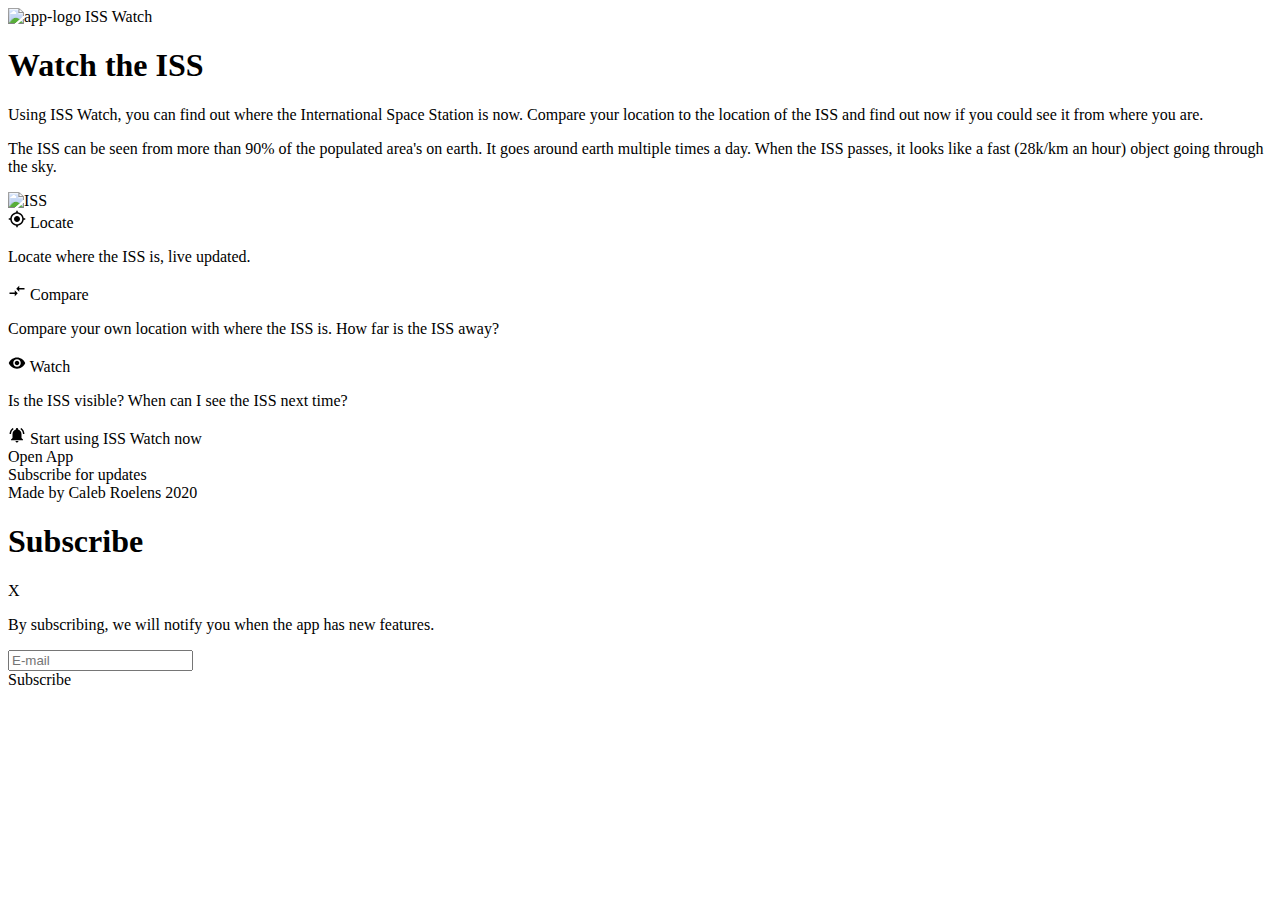
==== index.html @ 159359e6 "HTML files" ====
<!DOCTYPE html>
<html lang="en">
<head>
    <meta charset="UTF-8">
    <title>Home</title>
    <link rel="stylesheet" href="style/screen_index.css">
    <meta name="viewport" content="width=device-width, initial-scale=1">
    <script src="javascript/overview.js"></script>
</head>
<body>
<div class="c-content">
    <div class="c-content__grid">
        <div class="c-section c-content__grid-item1">
            <div class="c-app-logo c-content__innergrid-item1">
                <img class="c-app-logo__image" src="images/Icon.png" alt="app-logo">
                <span class="c-app-logo__text">ISS Watch</span>
            </div>
            <div class="c-content-text c-content__innergrid-item2">
                <h1 class="c-h1-text u-text-bold">Watch the ISS</h1>
                <p class="c-paragraph u-text-light">Using ISS Watch, you can find out where the International Space Station is now. Compare your location to the location of the ISS and find out now
                    if you could see it from where you are.</p>
                <p class="c-paragraph">The ISS can be seen from more than 90% of the populated area's on earth. It goes around earth multiple times a day. When the ISS passes, it looks like a fast (28k/km an hour) object going through the sky.</p>
            </div>
            <div class="c-content-images c-content__innergrid-item3">
                <img class="c-content-image" alt="ISS" src="images/ISS%20mockup.png">
            </div>
        </div>
        <div class="c-section c-content__grid-item2">
            <div class="c-section__grid">
                <div class="c-section__grid-item">
                    <div class="c-section__grid-item__header">
                        <svg class="c-section__grid-item__header-icon" xmlns="http://www.w3.org/2000/svg" viewBox="0 0 24 24" fill="black" width="18px" height="18px"><path d="M0 0h24v24H0z" fill="none"/><path d="M12 8c-2.21 0-4 1.79-4 4s1.79 4 4 4 4-1.79 4-4-1.79-4-4-4zm8.94 3c-.46-4.17-3.77-7.48-7.94-7.94V1h-2v2.06C6.83 3.52 3.52 6.83 3.06 11H1v2h2.06c.46 4.17 3.77 7.48 7.94 7.94V23h2v-2.06c4.17-.46 7.48-3.77 7.94-7.94H23v-2h-2.06zM12 19c-3.87 0-7-3.13-7-7s3.13-7 7-7 7 3.13 7 7-3.13 7-7 7z"/></svg>
                        <span class="c-section__grid-item__header-text">Locate</span>
                    </div>
                    <div class="c-section__grid-item__content">
                        <p class="c-paragraph">Locate where the ISS is, live updated.</p>
                    </div>
                </div>
                <div class="c-section__grid-item">
                    <div class="c-section__grid-item__header">
                        <svg class="c-section__grid-item__header-icon" xmlns="http://www.w3.org/2000/svg" enable-background="new 0 0 24 24" viewBox="0 0 24 24" fill="black" width="18px" height="18px"><g><rect fill="none" height="24" width="24" x="0"/></g><g><g><g><path d="M9.01,14H2v2h7.01v3L13,15l-3.99-4V14z M14.99,13v-3H22V8h-7.01V5L11,9L14.99,13z"/></g></g></g></svg>
                        <span class="c-section__grid-item__header-text">Compare</span>
                    </div>
                    <div class="c-section__grid-item__content">
                        <p class="c-paragraph">Compare your own location with where the ISS is. How far is the ISS away?</p>
                    </div>
                </div>
                <div class="c-section__grid-item">
                    <div class="c-section__grid-item__header">
                        <svg class="c-section__grid-item__header-icon" xmlns="http://www.w3.org/2000/svg" viewBox="0 0 24 24" fill="black" width="18px" height="18px"><path d="M0 0h24v24H0z" fill="none"/><path d="M12 4.5C7 4.5 2.73 7.61 1 12c1.73 4.39 6 7.5 11 7.5s9.27-3.11 11-7.5c-1.73-4.39-6-7.5-11-7.5zM12 17c-2.76 0-5-2.24-5-5s2.24-5 5-5 5 2.24 5 5-2.24 5-5 5zm0-8c-1.66 0-3 1.34-3 3s1.34 3 3 3 3-1.34 3-3-1.34-3-3-3z"/></svg>
                        <span class="c-section__grid-item__header-text">Watch</span>
                    </div>
                    <div class="c-section__grid-item__content">
                        <p class="c-paragraph">Is the ISS visible? When can I see the ISS next time?</p>
                    </div>
                </div>
            </div>
        </div>
        <div class="c-section c-content__grid-item3">
            <div class="c-app-options">
                <div class="c-app-options__header">
                    <svg class="c-app-options__header-icon" xmlns="http://www.w3.org/2000/svg" viewBox="0 0 24 24" fill="black" width="18px" height="18px"><path d="M0 0h24v24H0z" fill="none"/><path d="M7.58 4.08L6.15 2.65C3.75 4.48 2.17 7.3 2.03 10.5h2c.15-2.65 1.51-4.97 3.55-6.42zm12.39 6.42h2c-.15-3.2-1.73-6.02-4.12-7.85l-1.42 1.43c2.02 1.45 3.39 3.77 3.54 6.42zM18 11c0-3.07-1.64-5.64-4.5-6.32V4c0-.83-.67-1.5-1.5-1.5s-1.5.67-1.5 1.5v.68C7.63 5.36 6 7.92 6 11v5l-2 2v1h16v-1l-2-2v-5zm-6 11c.14 0 .27-.01.4-.04.65-.14 1.18-.58 1.44-1.18.1-.24.15-.5.15-.78h-4c.01 1.1.9 2 2.01 2z"/></svg>
                    <span class="c-app-options__header-text">Start using ISS Watch now</span>
                </div>
                <div class="c-app-options-content c-app-options-content__actions">
                    <div class="c-app-options-btn js-open-app">Open App</div>
                    <div class="c-app-options-btn js-popup-open">Subscribe for updates</div>
                </div>
            </div>
        </div>
    </div>
</div>
<div class="c-footer">
    <span class="c-footer-text">Made by Caleb Roelens 2020</span>
</div>
<div class="c-popup js-popup u-hide">
    <div class="c-popup-content">
        <div class="c-popup__header">
            <div class="c-popup__header-inc-close">
                <h1 class="c-h1-text">Subscribe</h1><div class="c-popup__header-close-btn js-popup-close">X</div>
            </div>
            <p class="c-paragraph">By subscribing, we will notify you when the app has new features.</p>
        </div>
        <div class="c-popup__inputs">
            <input class="c-popup-input-email" type="email" placeholder="E-mail">
            <div class="js-popup-subscribe c-popup-input-btn">Subscribe</div>
        </div>
    </div>
</div>
</body>
</html>
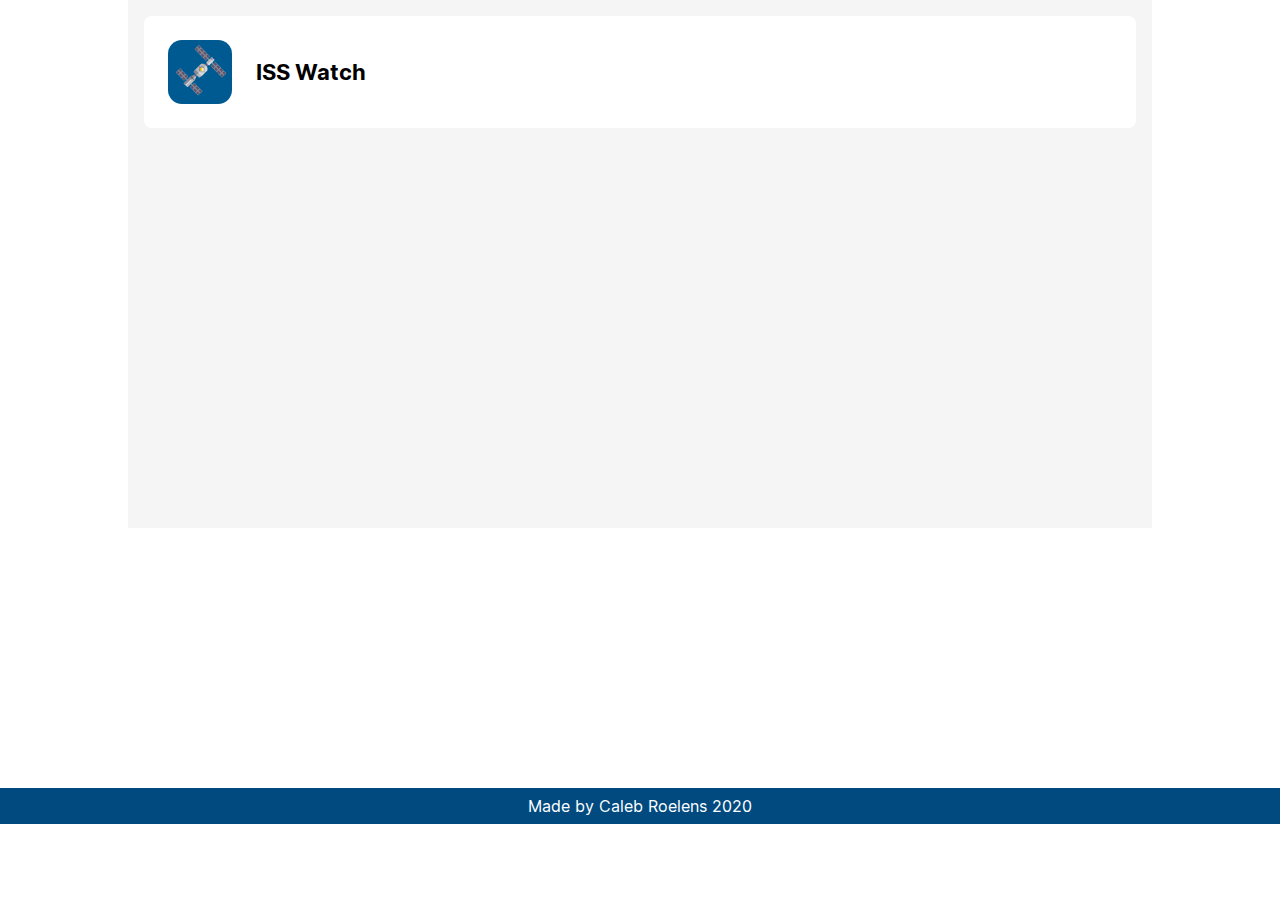
==== commit 3a7fb832: "Favicons" ====
--- a/index.html
+++ b/index.html
@@ -6,6 +6,15 @@
     <link rel="stylesheet" href="style/screen_index.css">
     <meta name="viewport" content="width=device-width, initial-scale=1">
     <script src="javascript/overview.js"></script>
+    <link rel="apple-touch-icon" sizes="180x180" href="/favicons/apple-touch-icon.png">
+    <link rel="icon" type="image/png" sizes="32x32" href="/favicons/favicon-32x32.png">
+    <link rel="icon" type="image/png" sizes="16x16" href="/favicons/favicon-16x16.png">
+    <link rel="manifest" href="/favicons/site.webmanifest">
+    <link rel="mask-icon" href="/favicons/safari-pinned-tab.svg" color="#4d61ab">
+    <link rel="shortcut icon" href="/favicons/favicon.ico">
+    <meta name="msapplication-TileColor" content="#2d89ef">
+    <meta name="msapplication-config" content="/favicons/browserconfig.xml">
+    <meta name="theme-color" content="#ffffff">
 </head>
 <body>
 <div class="c-content">
@@ -88,4 +97,4 @@
     </div>
 </div>
 </body>
-</html>+</html>
--- a/style/screen_index.css
+++ b/style/screen_index.css
@@ -0,0 +1,471 @@
+* {
+    margin: 0;
+    padding: 0;
+    overflow: auto;
+}
+
+html {
+    width: 100%;
+}
+
+:root {
+    /* ROOT:
+    Color scheme: Default light theme
+    Layout: Mobile first
+    */
+
+    /* Variables: Colors */
+    --theme-color-main: #004A7F;
+    --theme-color-accent: WhiteSmoke;
+    --theme-color-text-on-main: White;
+    --theme-color-text-on-accent: Black;
+    --theme-color-text-on-body: Black;
+    --theme-color-main-hover: #0075b4;
+    --theme-color-background: White;
+
+    /* Variables: Sizes */
+
+    --content-factor: 8px;
+
+}
+
+@media(prefers-color-scheme: dark){
+    :root {
+
+    }
+}
+
+
+/* Fonts
+   Name: Inter (Web)
+   Formats: TrueType (Mobile)
+            Woff (Modern Browsers)
+            Woff2 (Modern Browsers)
+ */
+@font-face {
+    font-family: "Inter Web";
+    src: url("../fonts/Inter-Bold.ttf") format('truetype');
+    src: url("../fonts/Inter-Bold.woff") format('woff');
+    src: url("../fonts/Inter-Bold.woff2") format('woff2');
+    font-weight: bold;
+}
+
+@font-face {
+    font-family: "Inter Web";
+    src: url("../fonts/Inter-Light.ttf") format('truetype');
+    src: url("../fonts/Inter-Light.woff") format('woff');
+    src: url("../fonts/Inter-Light.woff2") format('woff2');
+    font-weight: 200;
+}
+
+@font-face {
+    font-family: "Inter Web";
+    src: url("../fonts/Inter-Regular.ttf") format('truetype');
+    src: url("../fonts/Inter-Regular.woff") format('woff');
+    src: url("../fonts/Inter-Regular.woff2") format('woff2');
+    font-weight: normal;
+}
+
+/* Scrollbar */
+
+::-webkit-scrollbar {
+    width: 15px;
+}
+::-webkit-scrollbar-track {
+    background: var(--theme-color-accent);
+}
+::-webkit-scrollbar-thumb {
+    background: var(--theme-color-main);
+}
+::-webkit-scrollbar-thumb:hover {
+    background: var(--theme-color-main-hover);
+}
+
+/* Components */
+
+.c-content {
+    padding-left: var(--content-factor);
+    padding-right: var(--content-factor);
+}
+
+.c-app-logo__image {
+    height: 64px;
+    width: auto;
+    border-radius: 30px;
+    padding: 16px;
+}
+
+.c-app-logo__text {
+    font-family: "Inter Web", serif;
+    font-weight: bold;
+    padding: 8px;
+    font-size: 22px;
+    color: var(--theme-color-text-on-body);
+}
+
+.c-app-logo {
+    display: flex;
+    align-items: center;
+    padding: 8px;
+    border-radius: 8px;
+    margin: 16px;
+    background-color: var(--theme-color-text-on-main);
+}
+
+.c-h1-text {
+    font-family: "Inter Web", sans-serif;
+    font-weight: bold;
+}
+
+.c-paragraph {
+    line-height: 1.25;
+    font-family: "Inter Web", sans-serif;
+    font-weight: 200;
+    margin-bottom: 8px;
+}
+
+.c-content-text {
+    padding: 8px;
+}
+
+.c-section__grid-item__header {
+    display: flex;
+    align-items: center;
+    margin: 8px;
+}
+
+.c-section__grid-item__header-text {
+    font-family: "Inter Web", sans-serif;
+    font-weight: bold;
+    font-size: 18px;
+    color: var(--theme-color-text-on-body);
+
+}
+
+.c-section__grid-item__header-icon {
+    height: 32px;
+    width: 32px;
+    border-radius: 4px;
+    margin-right: 8px;
+}
+
+.c-section__grid-item__content {
+    padding: 0 8px 8px;
+}
+
+.c-section__grid-item {
+    opacity: 0;
+    will-change: transform, opacity;
+}
+
+.c-section__grid-item:nth-child(1){
+    animation-name: fadein;
+    animation-duration: 0.4s;
+    animation-delay: 0.05s;
+    animation-fill-mode: forwards;
+}
+.c-section__grid-item:nth-child(2){
+    animation-name: fadein;
+    animation-duration: 0.4s;
+    animation-delay: 0.1s;
+    animation-fill-mode: forwards;
+}
+.c-section__grid-item:nth-child(3){
+    animation-name: fadein;
+    animation-duration: 0.4s;
+    animation-delay: 0.2s;
+    animation-fill-mode: forwards;
+}
+
+.c-content__innergrid-item2, .c-content__innergrid-item3{
+    opacity: 0;
+    animation-name: fadein;
+    animation-duration: 0.4s;
+    animation-delay: 0.05s;
+    animation-fill-mode: forwards;
+    will-change: transform, opacity;
+}
+
+.c-content__grid-item3 {
+    opacity: 0;
+    animation-name: fadein;
+    animation-duration: 0.5s;
+    animation-delay: 0.25s;
+    animation-fill-mode: forwards;
+}
+
+@keyframes fadein {
+    0% {opacity: 0; transform: scale(0)} 100% {opacity: 1; transform: scale(1.0)}
+}
+
+
+
+.c-app-options {
+    padding: 8px;
+}
+
+.c-app-options__header {
+    display: flex;
+    align-items: center;
+}
+
+.c-app-options__header-icon {
+    height: 32px;
+    width: 32px;
+    border-radius: 4px;
+    margin-left: 8px;
+    padding: 8px;
+}
+
+.c-app-options__header-text {
+    font-family: "Inter Web", sans-serif;
+    font-weight: bold;
+    font-size: 18px;
+    color: var(--theme-color-text-on-accent);
+}
+
+.c-app-options-content {
+    font-family: "Inter Web", sans-serif;
+}
+
+.c-app-options-btn {
+    border-radius: 4px;
+    background-color: var(--theme-color-main);
+    padding: 8px;
+    color: var(--theme-color-text-on-main);
+    font-weight: bold;
+    cursor: pointer;
+    margin: 8px;
+    text-align: center;
+}
+
+.c-footer-text {
+    font-family: "Inter Web", sans-serif;
+}
+
+.c-section:nth-child(odd){
+    background-color: var(--theme-color-accent);
+}
+
+.c-footer {
+    display: flex;
+    flex-direction: column;
+    background-color: var(--theme-color-main);
+    color: var(--theme-color-text-on-main);
+    align-items: center;
+    padding: 8px;
+}
+
+.c-footer__link {
+    font-family: "Inter Web", sans-serif;
+    color: var(--theme-color-text-on-main);
+}
+
+.u-hide {
+    display: none;
+}
+
+.c-content-image {
+    max-height: 40vh;
+}
+
+.c-content__innergrid-item3 {
+    display: flex;
+    justify-content: center;
+    align-items: center;
+}
+
+
+/* Grid */
+
+.c-content__grid {
+    display: grid;
+    grid-column-gap: 16px;
+    grid-row-gap: 16px;
+    color: var(--theme-color-text-on-accent);
+}
+
+.c-content__grid-item1 {
+    grid-column-start: 1;
+    grid-column-end: 3;
+}
+
+.c-content__grid-item2 {
+    grid-column-start: 1;
+    grid-column-end: 3;
+}
+
+.c-content__grid-item3 {
+    grid-column-start: 1;
+    grid-column-end: 3;
+}
+
+.c-section__grid-item {
+    background-color: var(--theme-color-accent);
+    margin: 4px;
+}
+
+/* Popup (Subscribe) */
+
+.c-popup {
+
+    position: fixed;
+    z-index: 1;
+    padding-top: 48px;
+    left: 0;
+    top: 0;
+    font-family: "Inter Web", sans-serif;
+    width: 100%;
+    height: 100%;
+    overflow: hidden;
+    background-color: rgba(0,0,0,0.5);
+
+}
+
+.c-popup-content {
+    background-color: #fefefe;
+    margin: auto;
+    padding: 20px;
+    box-shadow: 0 4px 5px rgba(00,00,00 , 0.5);
+    width: 90%;
+    max-width: 500px;
+    border-radius: 8px;
+}
+
+.c-popup-input-btn {
+    border-radius: 4px;
+    background-color: var(--theme-color-main);
+    color: var(--theme-color-text-on-main);
+    font-weight: bold;
+    cursor: pointer;
+    text-align: center;
+    font-size: 16px;
+    margin: 16px 4px;
+    padding: 8px;
+}
+
+.c-popup-input-email {
+    display: block;
+    border-radius: 4px;
+    border-width: 1px;
+    border-color: var(--theme-color-main);
+    font-size: 16px;
+    padding: 4px;
+    margin: 16px auto;
+    min-width: 80%;
+}
+
+.c-popup__header-inc-close {
+    display: flex;
+    justify-content: space-between;
+    align-items: center;
+    margin-bottom: 8px;
+}
+
+.c-popup__header-close-btn {
+    border-radius: 4px;
+    background-color: var(--theme-color-main);
+    color: var(--theme-color-text-on-main);
+    font-weight: bold;
+    cursor: pointer;
+    text-align: center;
+    padding: 8px;
+    height: 24px;
+    width: 24px;
+    vertical-align: center;
+}
+
+
+@media(min-width: 950px){
+
+    .c-content {
+        max-width: 80vw;
+        margin-left: auto;
+        margin-right: auto;
+    }
+
+    body {
+        background-color: var(--theme-color-accent);
+    }
+
+    .c-content__grid-item1 {
+        display: grid;
+        column-gap: 16px;
+    }
+    .c-content__innergrid-item1{
+        /*grid-column-start: 1;*/
+        /*grid-column-end: 5;*/
+        /*grid-row-start: 1;*/
+        /*grid-row-end: 2;*/
+        grid-area: 1 / 1 / 2 / 5;
+    }
+    .c-content__innergrid-item2 {
+        /*grid-column-start: 3;*/
+        /*grid-column-end: 5;*/
+        /*grid-row-start: 2;*/
+        grid-area: 2 / 3 / 2 / 5;
+    }
+    .c-content__innergrid-item3 {
+        /*grid-column-start: 1;*/
+        /*grid-column-end: 3;*/
+        /*grid-row-start: 2;*/
+        grid-area: 2 / 1 / 2 / 3;
+    }
+
+    .c-content-image {
+        max-height: 30vw;
+
+    }
+
+    .c-content-text {
+        padding: 16px;
+    }
+
+    .c-section__grid {
+        display: grid;
+    }
+
+    .c-section__grid-item:nth-child(1){
+        grid-column-start: 1;
+        grid-column-end: 2;
+    }
+    .c-section__grid-item:nth-child(2){
+        grid-column-start: 2;
+        grid-column-end: 3;
+    }
+    .c-section__grid-item:nth-child(3){
+        grid-column-start: 3;
+        grid-column-end: 4;
+    }
+
+    .c-section__grid-item {
+        margin: 4px;
+    }
+
+    .c-app-options-content__actions {
+        display: flex;
+        justify-content: center;
+        align-content: center;
+    }
+
+    .c-app-options-btn {
+        width: 100vw;
+    }
+
+    .c-popup-content {
+        width: 50%;
+        max-width: 500px;
+    }
+
+    .u-hide {
+        display: none;
+    }
+
+    body {
+        display: flex;
+        flex-direction: column;
+        background-color: var(--theme-color-background);
+    }
+
+}
+
